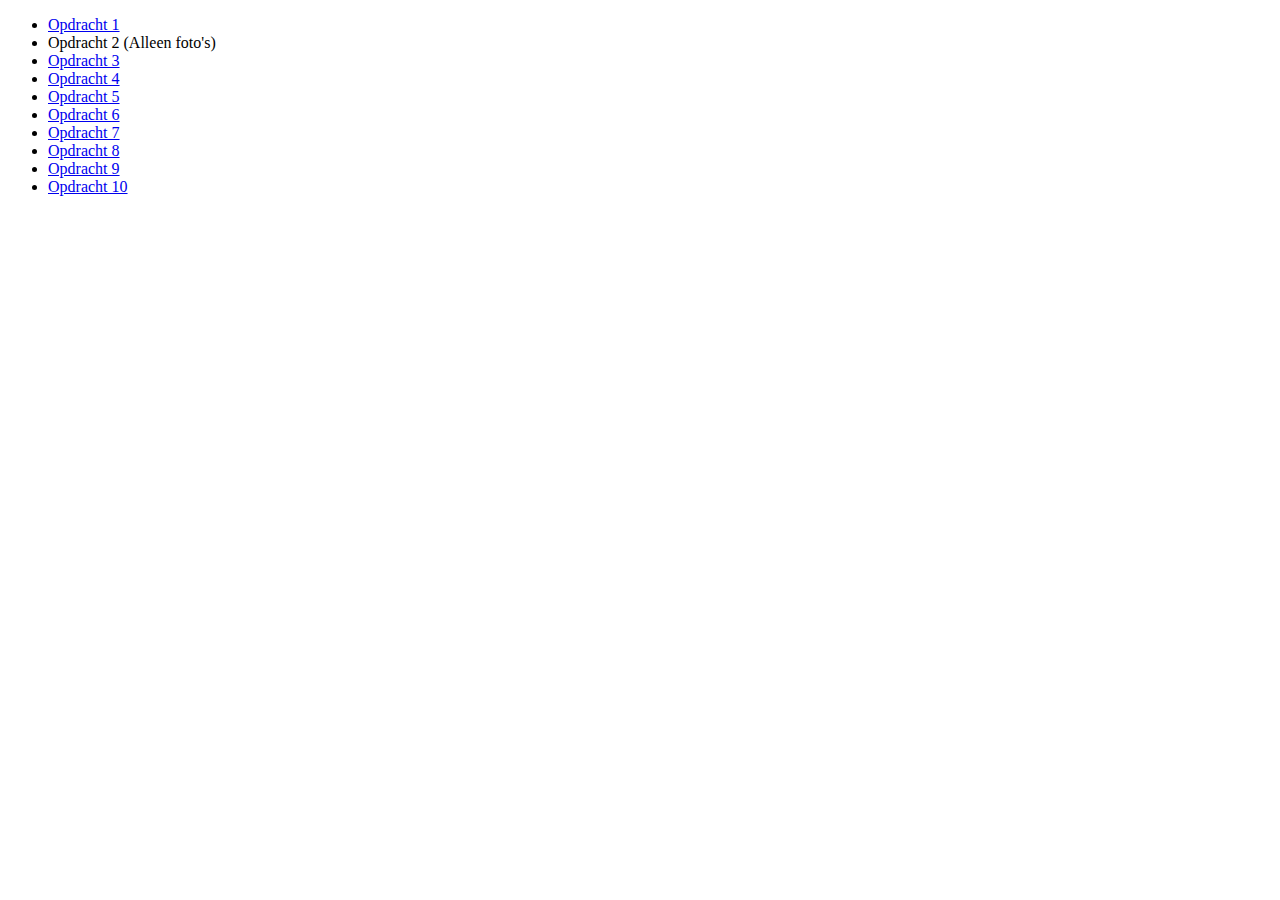
==== index.html @ 7c893040 "Small push" ====
<!DOCTYPE html>
<html lang="en">
<head>
    <meta charset="UTF-8">
    <title>Index opdrachten</title>
</head>
<body>

<ul>
    <li><a href="Opdracht1/index.html">Opdracht 1</a> </li>
    <li>Opdracht 2 (Alleen foto's)</li>
    <li><a href="Opdracht3/index.html">Opdracht 3</a> </li>
    <li><a href="Opdracht4/index.html">Opdracht 4</a> </li>
    <li><a href="Opdracht5/index.html">Opdracht 5</a> </li>
    <li><a href="Opdracht6/index.html">Opdracht 6</a> </li>
    <li><a href="Opdracht7/index.html">Opdracht 7</a> </li>
    <li><a href="Opdracht8/index.html">Opdracht 8</a> </li>
    <li><a href="Opdracht9/index.html">Opdracht 9</a> </li>
    <li><a href="Opdracht10/index.html">Opdracht 10</a> </li>
</ul>

</body>
</html>
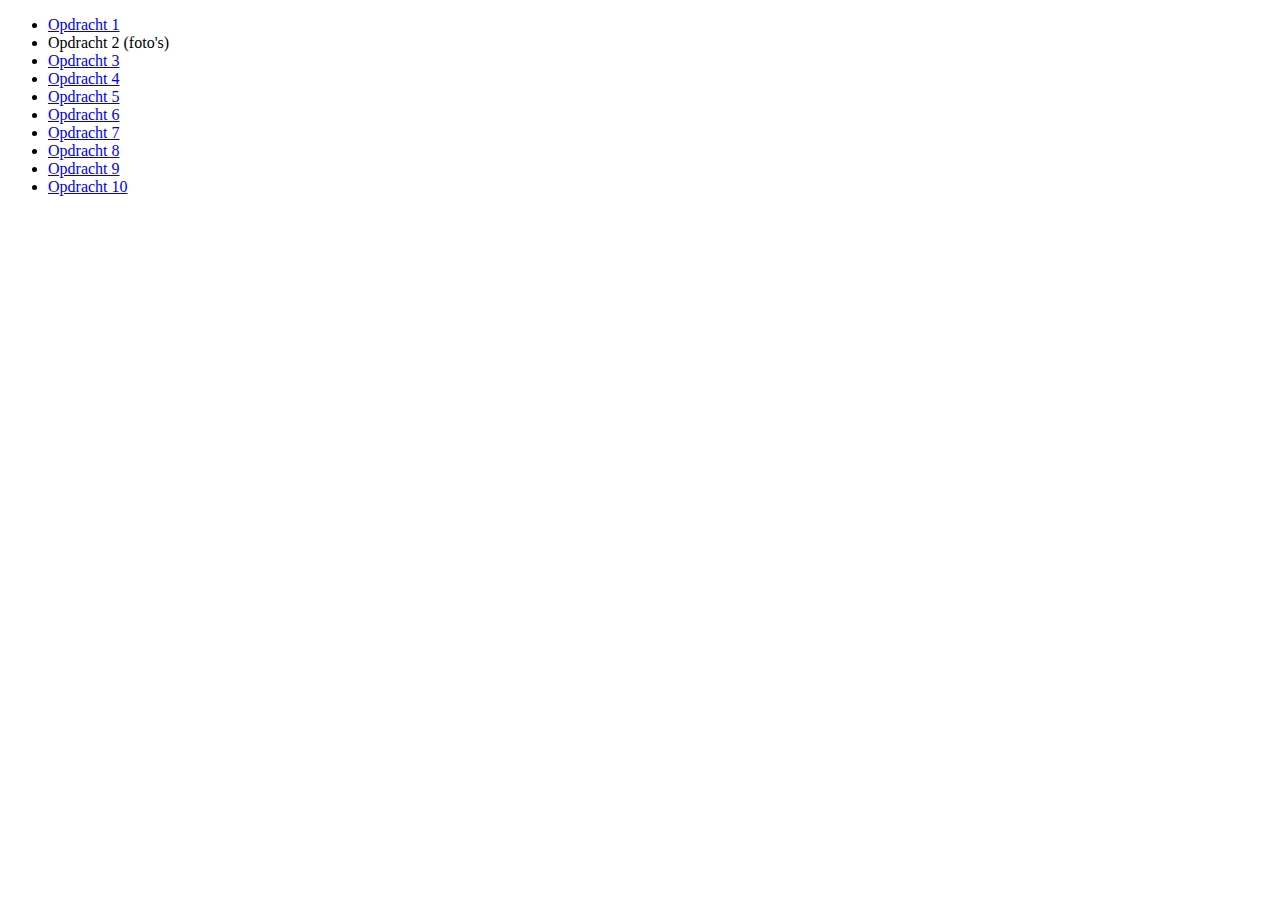
==== commit 15d1a83b: "small push" ====
--- a/index.html
+++ b/index.html
@@ -8,7 +8,7 @@
 
 <ul>
     <li><a href="Opdracht1/index.html">Opdracht 1</a> </li>
-    <li>Opdracht 2 (Alleen foto's)</li>
+    <li>Opdracht 2 (foto's)</li>
     <li><a href="Opdracht3/index.html">Opdracht 3</a> </li>
     <li><a href="Opdracht4/index.html">Opdracht 4</a> </li>
     <li><a href="Opdracht5/index.html">Opdracht 5</a> </li>
